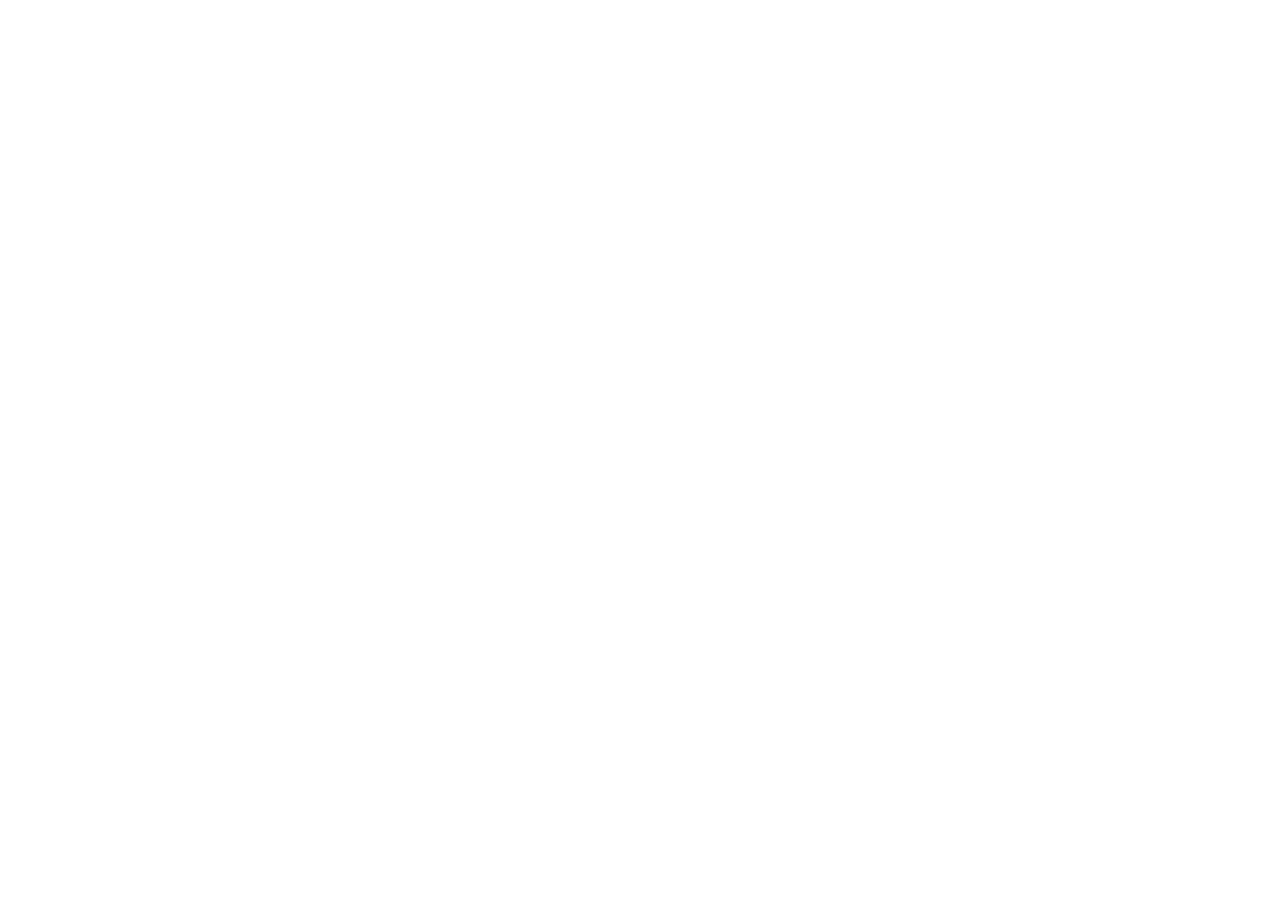
==== index.html @ 1101126d "Update index.html" ====
<!DOCTYPE html>
<html lang="en">
<head>
    <meta charset="UTF-8">
    <meta name="viewport" content="width=device-width, initial-scale=1.0">
    <title>Document</title>
</head>
<body>
    
</body>
</html>
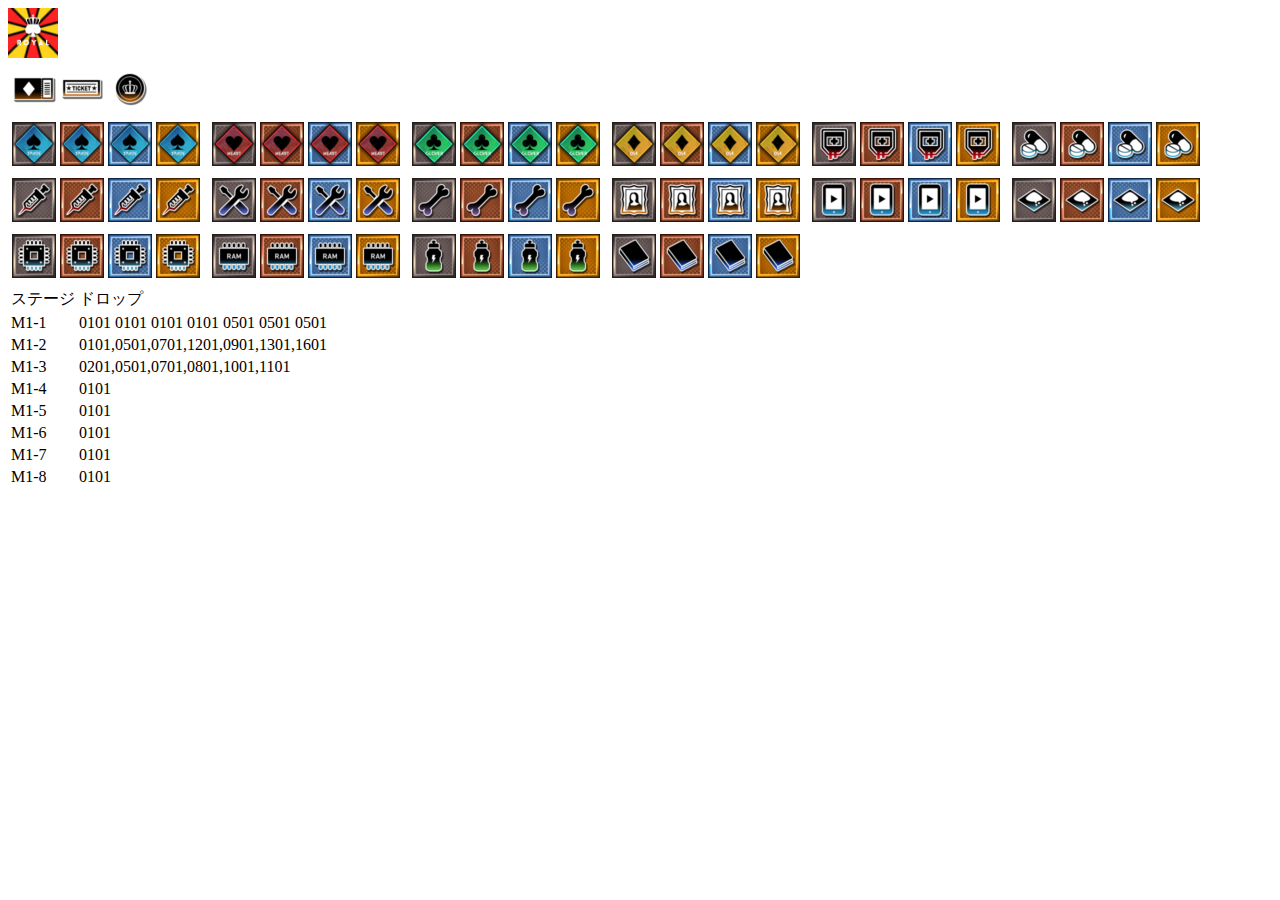
==== commit 102b61f4: "v0.0.1-alpha2" ====
--- a/index.html
+++ b/index.html
@@ -1,11 +1,128 @@
 <!DOCTYPE html>
 <html lang="en">
+
 <head>
     <meta charset="UTF-8">
     <meta name="viewport" content="width=device-width, initial-scale=1.0">
-    <title>Document</title>
+    <title>ルチアーノ同盟 ドロップ素材検索</title>
+    <link rel="stylesheet" href="main.css">
 </head>
+
 <body>
-    
+    <img src="images/royale_icon.png" height="50em" width="50em" onclick="filter_stage_table_from_item_id('all')">
+    <div style="margin: 0.25em;">
+        <img src="images/item0001.png" alt="0001" onclick="filter_stage_table_from_item_id(this.alt)">
+        <img src="images/item0002.png" alt="0002" onclick="filter_stage_table_from_item_id(this.alt)">
+        <img src="images/item0003.png" alt="0003" onclick="filter_stage_table_from_item_id(this.alt)">
+    </div>
+    <div class="item_button">
+        <img src="images/item0101.png" alt="0101" onclick="filter_stage_table_from_item_id(this.alt)">
+        <img src="images/item0102.png" alt="0102" onclick="filter_stage_table_from_item_id(this.alt)">
+        <img src="images/item0103.png" alt="0103" onclick="filter_stage_table_from_item_id(this.alt)">
+        <img src="images/item0104.png" alt="0104" onclick="filter_stage_table_from_item_id(this.alt)">
+    </div>
+    <div class="item_button">
+        <img src="images/item0201.png" alt="0201" onclick="filter_stage_table_from_item_id(this.alt)">
+        <img src="images/item0202.png" alt="0202" onclick="filter_stage_table_from_item_id(this.alt)">
+        <img src="images/item0203.png" alt="0203" onclick="filter_stage_table_from_item_id(this.alt)">
+        <img src="images/item0204.png" alt="0204" onclick="filter_stage_table_from_item_id(this.alt)">
+    </div>
+    <div class="item_button">
+        <img src="images/item0301.png" alt="0301" onclick="filter_stage_table_from_item_id(this.alt)">
+        <img src="images/item0302.png" alt="0302" onclick="filter_stage_table_from_item_id(this.alt)">
+        <img src="images/item0303.png" alt="0303" onclick="filter_stage_table_from_item_id(this.alt)">
+        <img src="images/item0304.png" alt="0304" onclick="filter_stage_table_from_item_id(this.alt)">
+    </div>
+    <div class="item_button">
+        <img src="images/item0401.png" alt="0401" onclick="filter_stage_table_from_item_id(this.alt)">
+        <img src="images/item0402.png" alt="0402" onclick="filter_stage_table_from_item_id(this.alt)">
+        <img src="images/item0403.png" alt="0403" onclick="filter_stage_table_from_item_id(this.alt)">
+        <img src="images/item0404.png" alt="0404" onclick="filter_stage_table_from_item_id(this.alt)">
+    </div>
+    <div class="item_button">
+        <img src="images/item0501.png" alt="0501" onclick="filter_stage_table_from_item_id(this.alt)">
+        <img src="images/item0502.png" alt="0502" onclick="filter_stage_table_from_item_id(this.alt)">
+        <img src="images/item0503.png" alt="0503" onclick="filter_stage_table_from_item_id(this.alt)">
+        <img src="images/item0504.png" alt="0504" onclick="filter_stage_table_from_item_id(this.alt)">
+    </div>
+    <div class="item_button">
+        <img src="images/item0601.png" alt="0601" onclick="filter_stage_table_from_item_id(this.alt)">
+        <img src="images/item0602.png" alt="0602" onclick="filter_stage_table_from_item_id(this.alt)">
+        <img src="images/item0603.png" alt="0603" onclick="filter_stage_table_from_item_id(this.alt)">
+        <img src="images/item0604.png" alt="0604" onclick="filter_stage_table_from_item_id(this.alt)">
+    </div>
+    <div class="item_button">
+        <img src="images/item0701.png" alt="0701" onclick="filter_stage_table_from_item_id(this.alt)">
+        <img src="images/item0702.png" alt="0702" onclick="filter_stage_table_from_item_id(this.alt)">
+        <img src="images/item0703.png" alt="0703" onclick="filter_stage_table_from_item_id(this.alt)">
+        <img src="images/item0704.png" alt="0704" onclick="filter_stage_table_from_item_id(this.alt)">
+    </div>
+    <div class="item_button">
+        <img src="images/item0801.png" alt="0801" onclick="filter_stage_table_from_item_id(this.alt)">
+        <img src="images/item0802.png" alt="0802" onclick="filter_stage_table_from_item_id(this.alt)">
+        <img src="images/item0803.png" alt="0803" onclick="filter_stage_table_from_item_id(this.alt)">
+        <img src="images/item0804.png" alt="0804" onclick="filter_stage_table_from_item_id(this.alt)">
+    </div>
+    <div class="item_button">
+        <img src="images/item0901.png" alt="0901" onclick="filter_stage_table_from_item_id(this.alt)">
+        <img src="images/item0902.png" alt="0902" onclick="filter_stage_table_from_item_id(this.alt)">
+        <img src="images/item0903.png" alt="0903" onclick="filter_stage_table_from_item_id(this.alt)">
+        <img src="images/item0904.png" alt="0904" onclick="filter_stage_table_from_item_id(this.alt)">
+    </div>
+    <div class="item_button">
+        <img src="images/item1001.png" alt="1001" onclick="filter_stage_table_from_item_id(this.alt)">
+        <img src="images/item1002.png" alt="1002" onclick="filter_stage_table_from_item_id(this.alt)">
+        <img src="images/item1003.png" alt="1003" onclick="filter_stage_table_from_item_id(this.alt)">
+        <img src="images/item1004.png" alt="1004" onclick="filter_stage_table_from_item_id(this.alt)">
+    </div>
+    <div class="item_button">
+        <img src="images/item1101.png" alt="1101" onclick="filter_stage_table_from_item_id(this.alt)">
+        <img src="images/item1102.png" alt="1102" onclick="filter_stage_table_from_item_id(this.alt)">
+        <img src="images/item1103.png" alt="1103" onclick="filter_stage_table_from_item_id(this.alt)">
+        <img src="images/item1104.png" alt="1104" onclick="filter_stage_table_from_item_id(this.alt)">
+    </div>
+    <div class="item_button">
+        <img src="images/item1201.png" alt="1201" onclick="filter_stage_table_from_item_id(this.alt)">
+        <img src="images/item1202.png" alt="1202" onclick="filter_stage_table_from_item_id(this.alt)">
+        <img src="images/item1203.png" alt="1203" onclick="filter_stage_table_from_item_id(this.alt)">
+        <img src="images/item1204.png" alt="1204" onclick="filter_stage_table_from_item_id(this.alt)">
+    </div>
+    <div class="item_button">
+        <img src="images/item1301.png" alt="1301" onclick="filter_stage_table_from_item_id(this.alt)">
+        <img src="images/item1302.png" alt="1302" onclick="filter_stage_table_from_item_id(this.alt)">
+        <img src="images/item1303.png" alt="1303" onclick="filter_stage_table_from_item_id(this.alt)">
+        <img src="images/item1304.png" alt="1304" onclick="filter_stage_table_from_item_id(this.alt)">
+    </div>
+    <div class="item_button">
+        <img src="images/item1401.png" alt="1401" onclick="filter_stage_table_from_item_id(this.alt)">
+        <img src="images/item1402.png" alt="1402" onclick="filter_stage_table_from_item_id(this.alt)">
+        <img src="images/item1403.png" alt="1403" onclick="filter_stage_table_from_item_id(this.alt)">
+        <img src="images/item1404.png" alt="1404" onclick="filter_stage_table_from_item_id(this.alt)">
+    </div>
+    <div class="item_button">
+        <img src="images/item1501.png" alt="1501" onclick="filter_stage_table_from_item_id(this.alt)">
+        <img src="images/item1502.png" alt="1502" onclick="filter_stage_table_from_item_id(this.alt)">
+        <img src="images/item1503.png" alt="1503" onclick="filter_stage_table_from_item_id(this.alt)">
+        <img src="images/item1504.png" alt="1504" onclick="filter_stage_table_from_item_id(this.alt)">
+    </div>
+    <div class="item_button">
+        <img src="images/item1601.png" alt="1601" onclick="filter_stage_table_from_item_id(this.alt)">
+        <img src="images/item1602.png" alt="1602" onclick="filter_stage_table_from_item_id(this.alt)">
+        <img src="images/item1603.png" alt="1603" onclick="filter_stage_table_from_item_id(this.alt)">
+        <img src="images/item1604.png" alt="1604" onclick="filter_stage_table_from_item_id(this.alt)">
+    </div>
+    <table>
+        <thead>
+            <tr>
+                <td>ステージ</td>
+                <td>ドロップ</td>
+            </tr>
+        </thead>
+        <tbody id="stage_table">
+            <!-- ステージ一覧を表示する場所 -->
+        </tbody>
+    </table>
+    <script type="text/javascript" src="make_table.js"></script>
 </body>
+
 </html>--- a/main.css
+++ b/main.css
@@ -0,0 +1,6 @@
+@charset "utf=8";
+
+.item_button{
+    display: inline-block;
+    margin: 0.25em;
+}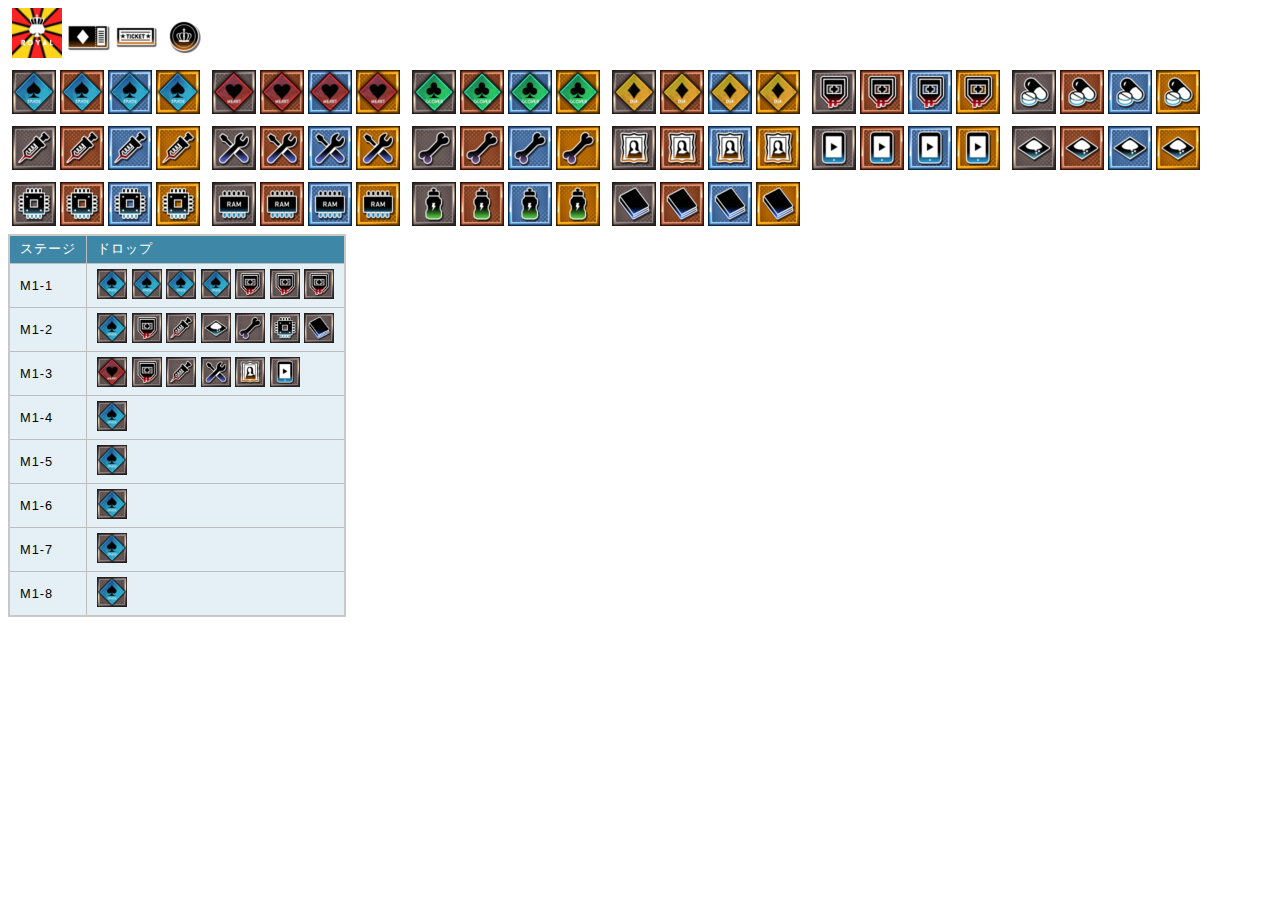
==== commit a0ca7a08: "v0.0.1-alpha3" ====
--- a/index.html
+++ b/index.html
@@ -9,107 +9,109 @@
 </head>
 
 <body>
-    <img src="images/royale_icon.png" height="50em" width="50em" onclick="filter_stage_table_from_item_id('all')">
-    <div style="margin: 0.25em;">
-        <img src="images/item0001.png" alt="0001" onclick="filter_stage_table_from_item_id(this.alt)">
-        <img src="images/item0002.png" alt="0002" onclick="filter_stage_table_from_item_id(this.alt)">
-        <img src="images/item0003.png" alt="0003" onclick="filter_stage_table_from_item_id(this.alt)">
-    </div>
-    <div class="item_button">
-        <img src="images/item0101.png" alt="0101" onclick="filter_stage_table_from_item_id(this.alt)">
-        <img src="images/item0102.png" alt="0102" onclick="filter_stage_table_from_item_id(this.alt)">
-        <img src="images/item0103.png" alt="0103" onclick="filter_stage_table_from_item_id(this.alt)">
-        <img src="images/item0104.png" alt="0104" onclick="filter_stage_table_from_item_id(this.alt)">
-    </div>
-    <div class="item_button">
-        <img src="images/item0201.png" alt="0201" onclick="filter_stage_table_from_item_id(this.alt)">
-        <img src="images/item0202.png" alt="0202" onclick="filter_stage_table_from_item_id(this.alt)">
-        <img src="images/item0203.png" alt="0203" onclick="filter_stage_table_from_item_id(this.alt)">
-        <img src="images/item0204.png" alt="0204" onclick="filter_stage_table_from_item_id(this.alt)">
-    </div>
-    <div class="item_button">
-        <img src="images/item0301.png" alt="0301" onclick="filter_stage_table_from_item_id(this.alt)">
-        <img src="images/item0302.png" alt="0302" onclick="filter_stage_table_from_item_id(this.alt)">
-        <img src="images/item0303.png" alt="0303" onclick="filter_stage_table_from_item_id(this.alt)">
-        <img src="images/item0304.png" alt="0304" onclick="filter_stage_table_from_item_id(this.alt)">
-    </div>
-    <div class="item_button">
-        <img src="images/item0401.png" alt="0401" onclick="filter_stage_table_from_item_id(this.alt)">
-        <img src="images/item0402.png" alt="0402" onclick="filter_stage_table_from_item_id(this.alt)">
-        <img src="images/item0403.png" alt="0403" onclick="filter_stage_table_from_item_id(this.alt)">
-        <img src="images/item0404.png" alt="0404" onclick="filter_stage_table_from_item_id(this.alt)">
-    </div>
-    <div class="item_button">
-        <img src="images/item0501.png" alt="0501" onclick="filter_stage_table_from_item_id(this.alt)">
-        <img src="images/item0502.png" alt="0502" onclick="filter_stage_table_from_item_id(this.alt)">
-        <img src="images/item0503.png" alt="0503" onclick="filter_stage_table_from_item_id(this.alt)">
-        <img src="images/item0504.png" alt="0504" onclick="filter_stage_table_from_item_id(this.alt)">
-    </div>
-    <div class="item_button">
-        <img src="images/item0601.png" alt="0601" onclick="filter_stage_table_from_item_id(this.alt)">
-        <img src="images/item0602.png" alt="0602" onclick="filter_stage_table_from_item_id(this.alt)">
-        <img src="images/item0603.png" alt="0603" onclick="filter_stage_table_from_item_id(this.alt)">
-        <img src="images/item0604.png" alt="0604" onclick="filter_stage_table_from_item_id(this.alt)">
-    </div>
-    <div class="item_button">
-        <img src="images/item0701.png" alt="0701" onclick="filter_stage_table_from_item_id(this.alt)">
-        <img src="images/item0702.png" alt="0702" onclick="filter_stage_table_from_item_id(this.alt)">
-        <img src="images/item0703.png" alt="0703" onclick="filter_stage_table_from_item_id(this.alt)">
-        <img src="images/item0704.png" alt="0704" onclick="filter_stage_table_from_item_id(this.alt)">
-    </div>
-    <div class="item_button">
-        <img src="images/item0801.png" alt="0801" onclick="filter_stage_table_from_item_id(this.alt)">
-        <img src="images/item0802.png" alt="0802" onclick="filter_stage_table_from_item_id(this.alt)">
-        <img src="images/item0803.png" alt="0803" onclick="filter_stage_table_from_item_id(this.alt)">
-        <img src="images/item0804.png" alt="0804" onclick="filter_stage_table_from_item_id(this.alt)">
-    </div>
-    <div class="item_button">
-        <img src="images/item0901.png" alt="0901" onclick="filter_stage_table_from_item_id(this.alt)">
-        <img src="images/item0902.png" alt="0902" onclick="filter_stage_table_from_item_id(this.alt)">
-        <img src="images/item0903.png" alt="0903" onclick="filter_stage_table_from_item_id(this.alt)">
-        <img src="images/item0904.png" alt="0904" onclick="filter_stage_table_from_item_id(this.alt)">
-    </div>
-    <div class="item_button">
-        <img src="images/item1001.png" alt="1001" onclick="filter_stage_table_from_item_id(this.alt)">
-        <img src="images/item1002.png" alt="1002" onclick="filter_stage_table_from_item_id(this.alt)">
-        <img src="images/item1003.png" alt="1003" onclick="filter_stage_table_from_item_id(this.alt)">
-        <img src="images/item1004.png" alt="1004" onclick="filter_stage_table_from_item_id(this.alt)">
-    </div>
-    <div class="item_button">
-        <img src="images/item1101.png" alt="1101" onclick="filter_stage_table_from_item_id(this.alt)">
-        <img src="images/item1102.png" alt="1102" onclick="filter_stage_table_from_item_id(this.alt)">
-        <img src="images/item1103.png" alt="1103" onclick="filter_stage_table_from_item_id(this.alt)">
-        <img src="images/item1104.png" alt="1104" onclick="filter_stage_table_from_item_id(this.alt)">
-    </div>
-    <div class="item_button">
-        <img src="images/item1201.png" alt="1201" onclick="filter_stage_table_from_item_id(this.alt)">
-        <img src="images/item1202.png" alt="1202" onclick="filter_stage_table_from_item_id(this.alt)">
-        <img src="images/item1203.png" alt="1203" onclick="filter_stage_table_from_item_id(this.alt)">
-        <img src="images/item1204.png" alt="1204" onclick="filter_stage_table_from_item_id(this.alt)">
-    </div>
-    <div class="item_button">
-        <img src="images/item1301.png" alt="1301" onclick="filter_stage_table_from_item_id(this.alt)">
-        <img src="images/item1302.png" alt="1302" onclick="filter_stage_table_from_item_id(this.alt)">
-        <img src="images/item1303.png" alt="1303" onclick="filter_stage_table_from_item_id(this.alt)">
-        <img src="images/item1304.png" alt="1304" onclick="filter_stage_table_from_item_id(this.alt)">
-    </div>
-    <div class="item_button">
-        <img src="images/item1401.png" alt="1401" onclick="filter_stage_table_from_item_id(this.alt)">
-        <img src="images/item1402.png" alt="1402" onclick="filter_stage_table_from_item_id(this.alt)">
-        <img src="images/item1403.png" alt="1403" onclick="filter_stage_table_from_item_id(this.alt)">
-        <img src="images/item1404.png" alt="1404" onclick="filter_stage_table_from_item_id(this.alt)">
-    </div>
-    <div class="item_button">
-        <img src="images/item1501.png" alt="1501" onclick="filter_stage_table_from_item_id(this.alt)">
-        <img src="images/item1502.png" alt="1502" onclick="filter_stage_table_from_item_id(this.alt)">
-        <img src="images/item1503.png" alt="1503" onclick="filter_stage_table_from_item_id(this.alt)">
-        <img src="images/item1504.png" alt="1504" onclick="filter_stage_table_from_item_id(this.alt)">
-    </div>
-    <div class="item_button">
-        <img src="images/item1601.png" alt="1601" onclick="filter_stage_table_from_item_id(this.alt)">
-        <img src="images/item1602.png" alt="1602" onclick="filter_stage_table_from_item_id(this.alt)">
-        <img src="images/item1603.png" alt="1603" onclick="filter_stage_table_from_item_id(this.alt)">
-        <img src="images/item1604.png" alt="1604" onclick="filter_stage_table_from_item_id(this.alt)">
+    <div>
+        <div style="margin: 0.25em;">
+            <img src="images/royale_icon.png" height="50em" width="50em" onclick="filter_stage_table_from_item_id('all')">
+            <img src="images/item0001.png" alt="0001" onclick="filter_stage_table_from_item_id(this.alt)">
+            <img src="images/item0002.png" alt="0002" onclick="filter_stage_table_from_item_id(this.alt)">
+            <img src="images/item0003.png" alt="0003" onclick="filter_stage_table_from_item_id(this.alt)">
+        </div>
+        <div class="item_button">
+            <img src="images/item0101.png" alt="0101" onclick="filter_stage_table_from_item_id(this.alt)">
+            <img src="images/item0102.png" alt="0102" onclick="filter_stage_table_from_item_id(this.alt)">
+            <img src="images/item0103.png" alt="0103" onclick="filter_stage_table_from_item_id(this.alt)">
+            <img src="images/item0104.png" alt="0104" onclick="filter_stage_table_from_item_id(this.alt)">
+        </div>
+        <div class="item_button">
+            <img src="images/item0201.png" alt="0201" onclick="filter_stage_table_from_item_id(this.alt)">
+            <img src="images/item0202.png" alt="0202" onclick="filter_stage_table_from_item_id(this.alt)">
+            <img src="images/item0203.png" alt="0203" onclick="filter_stage_table_from_item_id(this.alt)">
+            <img src="images/item0204.png" alt="0204" onclick="filter_stage_table_from_item_id(this.alt)">
+        </div>
+        <div class="item_button">
+            <img src="images/item0301.png" alt="0301" onclick="filter_stage_table_from_item_id(this.alt)">
+            <img src="images/item0302.png" alt="0302" onclick="filter_stage_table_from_item_id(this.alt)">
+            <img src="images/item0303.png" alt="0303" onclick="filter_stage_table_from_item_id(this.alt)">
+            <img src="images/item0304.png" alt="0304" onclick="filter_stage_table_from_item_id(this.alt)">
+        </div>
+        <div class="item_button">
+            <img src="images/item0401.png" alt="0401" onclick="filter_stage_table_from_item_id(this.alt)">
+            <img src="images/item0402.png" alt="0402" onclick="filter_stage_table_from_item_id(this.alt)">
+            <img src="images/item0403.png" alt="0403" onclick="filter_stage_table_from_item_id(this.alt)">
+            <img src="images/item0404.png" alt="0404" onclick="filter_stage_table_from_item_id(this.alt)">
+        </div>
+        <div class="item_button">
+            <img src="images/item0501.png" alt="0501" onclick="filter_stage_table_from_item_id(this.alt)">
+            <img src="images/item0502.png" alt="0502" onclick="filter_stage_table_from_item_id(this.alt)">
+            <img src="images/item0503.png" alt="0503" onclick="filter_stage_table_from_item_id(this.alt)">
+            <img src="images/item0504.png" alt="0504" onclick="filter_stage_table_from_item_id(this.alt)">
+        </div>
+        <div class="item_button">
+            <img src="images/item0601.png" alt="0601" onclick="filter_stage_table_from_item_id(this.alt)">
+            <img src="images/item0602.png" alt="0602" onclick="filter_stage_table_from_item_id(this.alt)">
+            <img src="images/item0603.png" alt="0603" onclick="filter_stage_table_from_item_id(this.alt)">
+            <img src="images/item0604.png" alt="0604" onclick="filter_stage_table_from_item_id(this.alt)">
+        </div>
+        <div class="item_button">
+            <img src="images/item0701.png" alt="0701" onclick="filter_stage_table_from_item_id(this.alt)">
+            <img src="images/item0702.png" alt="0702" onclick="filter_stage_table_from_item_id(this.alt)">
+            <img src="images/item0703.png" alt="0703" onclick="filter_stage_table_from_item_id(this.alt)">
+            <img src="images/item0704.png" alt="0704" onclick="filter_stage_table_from_item_id(this.alt)">
+        </div>
+        <div class="item_button">
+            <img src="images/item0801.png" alt="0801" onclick="filter_stage_table_from_item_id(this.alt)">
+            <img src="images/item0802.png" alt="0802" onclick="filter_stage_table_from_item_id(this.alt)">
+            <img src="images/item0803.png" alt="0803" onclick="filter_stage_table_from_item_id(this.alt)">
+            <img src="images/item0804.png" alt="0804" onclick="filter_stage_table_from_item_id(this.alt)">
+        </div>
+        <div class="item_button">
+            <img src="images/item0901.png" alt="0901" onclick="filter_stage_table_from_item_id(this.alt)">
+            <img src="images/item0902.png" alt="0902" onclick="filter_stage_table_from_item_id(this.alt)">
+            <img src="images/item0903.png" alt="0903" onclick="filter_stage_table_from_item_id(this.alt)">
+            <img src="images/item0904.png" alt="0904" onclick="filter_stage_table_from_item_id(this.alt)">
+        </div>
+        <div class="item_button">
+            <img src="images/item1001.png" alt="1001" onclick="filter_stage_table_from_item_id(this.alt)">
+            <img src="images/item1002.png" alt="1002" onclick="filter_stage_table_from_item_id(this.alt)">
+            <img src="images/item1003.png" alt="1003" onclick="filter_stage_table_from_item_id(this.alt)">
+            <img src="images/item1004.png" alt="1004" onclick="filter_stage_table_from_item_id(this.alt)">
+        </div>
+        <div class="item_button">
+            <img src="images/item1101.png" alt="1101" onclick="filter_stage_table_from_item_id(this.alt)">
+            <img src="images/item1102.png" alt="1102" onclick="filter_stage_table_from_item_id(this.alt)">
+            <img src="images/item1103.png" alt="1103" onclick="filter_stage_table_from_item_id(this.alt)">
+            <img src="images/item1104.png" alt="1104" onclick="filter_stage_table_from_item_id(this.alt)">
+        </div>
+        <div class="item_button">
+            <img src="images/item1201.png" alt="1201" onclick="filter_stage_table_from_item_id(this.alt)">
+            <img src="images/item1202.png" alt="1202" onclick="filter_stage_table_from_item_id(this.alt)">
+            <img src="images/item1203.png" alt="1203" onclick="filter_stage_table_from_item_id(this.alt)">
+            <img src="images/item1204.png" alt="1204" onclick="filter_stage_table_from_item_id(this.alt)">
+        </div>
+        <div class="item_button">
+            <img src="images/item1301.png" alt="1301" onclick="filter_stage_table_from_item_id(this.alt)">
+            <img src="images/item1302.png" alt="1302" onclick="filter_stage_table_from_item_id(this.alt)">
+            <img src="images/item1303.png" alt="1303" onclick="filter_stage_table_from_item_id(this.alt)">
+            <img src="images/item1304.png" alt="1304" onclick="filter_stage_table_from_item_id(this.alt)">
+        </div>
+        <div class="item_button">
+            <img src="images/item1401.png" alt="1401" onclick="filter_stage_table_from_item_id(this.alt)">
+            <img src="images/item1402.png" alt="1402" onclick="filter_stage_table_from_item_id(this.alt)">
+            <img src="images/item1403.png" alt="1403" onclick="filter_stage_table_from_item_id(this.alt)">
+            <img src="images/item1404.png" alt="1404" onclick="filter_stage_table_from_item_id(this.alt)">
+        </div>
+        <div class="item_button">
+            <img src="images/item1501.png" alt="1501" onclick="filter_stage_table_from_item_id(this.alt)">
+            <img src="images/item1502.png" alt="1502" onclick="filter_stage_table_from_item_id(this.alt)">
+            <img src="images/item1503.png" alt="1503" onclick="filter_stage_table_from_item_id(this.alt)">
+            <img src="images/item1504.png" alt="1504" onclick="filter_stage_table_from_item_id(this.alt)">
+        </div>
+        <div class="item_button">
+            <img src="images/item1601.png" alt="1601" onclick="filter_stage_table_from_item_id(this.alt)">
+            <img src="images/item1602.png" alt="1602" onclick="filter_stage_table_from_item_id(this.alt)">
+            <img src="images/item1603.png" alt="1603" onclick="filter_stage_table_from_item_id(this.alt)">
+            <img src="images/item1604.png" alt="1604" onclick="filter_stage_table_from_item_id(this.alt)">
+        </div>
     </div>
     <table>
         <thead>
--- a/main.css
+++ b/main.css
@@ -3,4 +3,45 @@
 .item_button{
     display: inline-block;
     margin: 0.25em;
+}
+
+thead,
+tfoot {
+    background-color: #3f87a6;
+    color: #fff;
+}
+
+tbody {
+    background-color: #e4f0f5;
+}
+
+caption {
+    padding: 10px;
+    caption-side: bottom;
+}
+
+table {
+    border-collapse: collapse;
+    border: 2px solid rgb(200, 200, 200);
+    letter-spacing: 1px;
+    font-family: sans-serif;
+    font-size: .8rem;
+}
+
+td, th {
+    border: 1px solid rgb(190, 190, 190);
+    padding: 5px 10px;
+}
+
+
+/*
+table thead{
+    padding: 8px 19px;
+    margin: 2em 0;
+    color: #2c2c2f;
+    background-color: #5989cf;
+}
+
+table tbody:nth-child(odd){
+    background-color: #cde4ff;
 }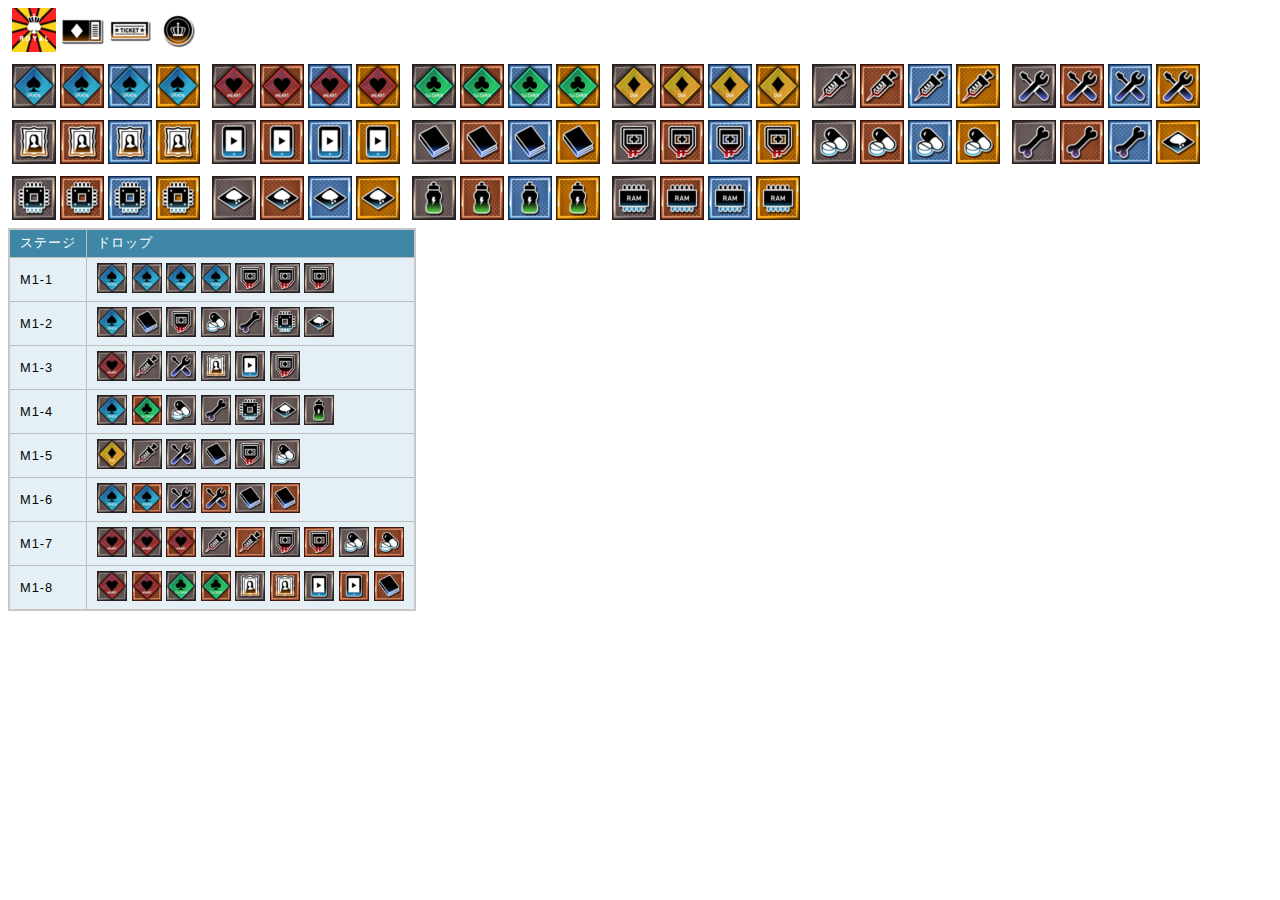
==== commit 8caa35bc: "v0.0.1-beta" ====
--- a/index.html
+++ b/index.html
@@ -11,7 +11,7 @@
 <body>
     <div>
         <div style="margin: 0.25em;">
-            <img src="images/royale_icon.png" height="50em" width="50em" onclick="filter_stage_table_from_item_id('all')">
+            <img src="images/royale_icon.png" height="44px" width="44px" onclick="filter_stage_table_from_item_id('all')">
             <img src="images/item0001.png" alt="0001" onclick="filter_stage_table_from_item_id(this.alt)">
             <img src="images/item0002.png" alt="0002" onclick="filter_stage_table_from_item_id(this.alt)">
             <img src="images/item0003.png" alt="0003" onclick="filter_stage_table_from_item_id(this.alt)">
